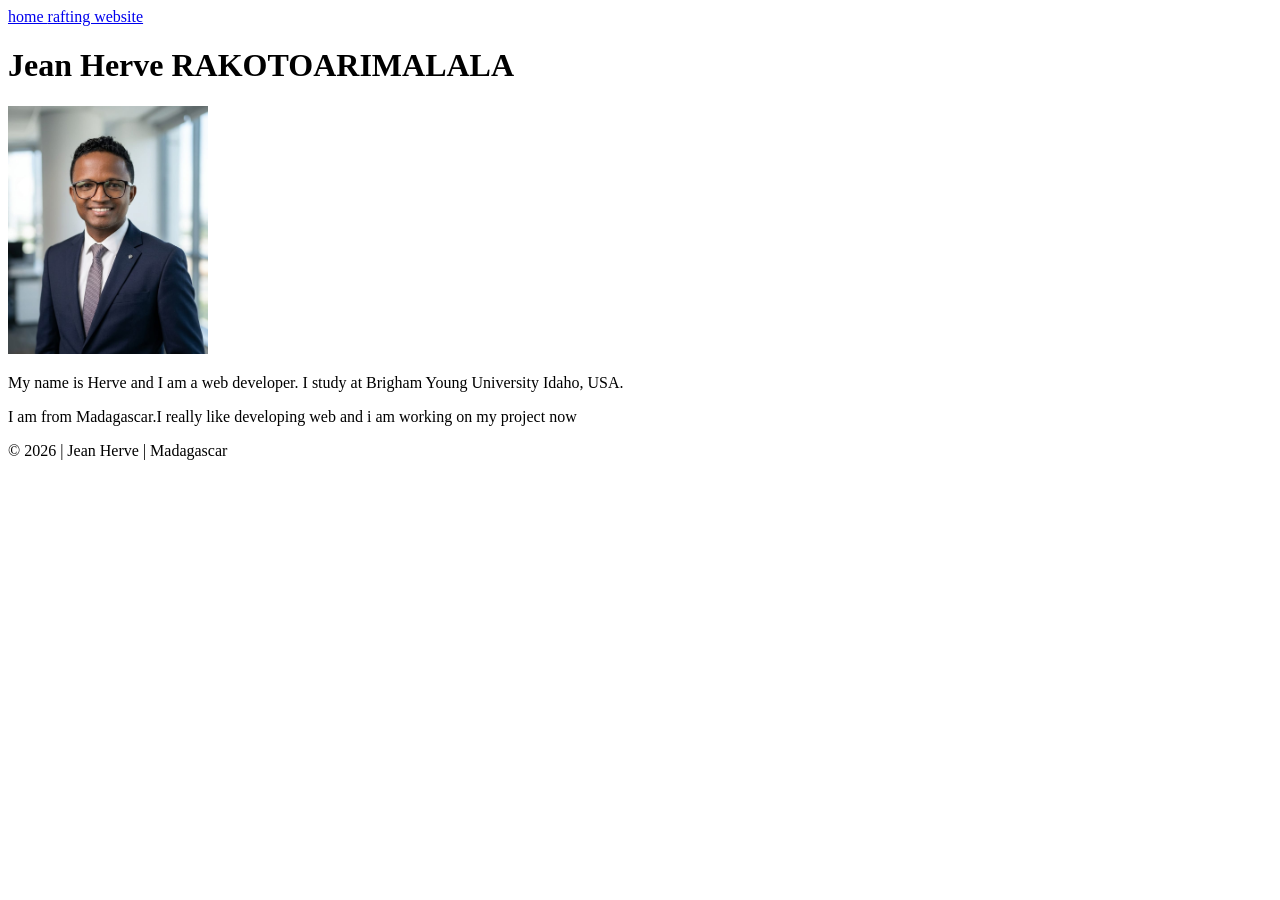
==== index.html @ 651cb6c2 "update home page" ====
<!DOCTYPE html>
<html lang="en">

<head>
    <meta charset="UTF-8">
    <meta name="viewport" content="width=device-width, initial-scale=1.0">
    <title> Jean Herve RAKOTOARIMALALA | WDD 130 </title>
</head>

<header>
    <nav>
        <a href="#">home </a>
        <a href="wwr/">rafting website </a>
    </nav>
</header>
<main>
    <h1> Jean Herve RAKOTOARIMALALA </h1>
    <img src="images/herve profile picture.jpg" alt="Jean herve profile picture" width="200">
    <p> My
        name is Herve and I am a web developer.
        I study at Brigham Young University Idaho,
        USA.</p>
    <p>I am from Madagascar.I really like developing web and i am working on my project now
    </p>
</main>
<footer> &copy; 2026 | Jean Herve | Madagascar </footer>
</body>

</html>
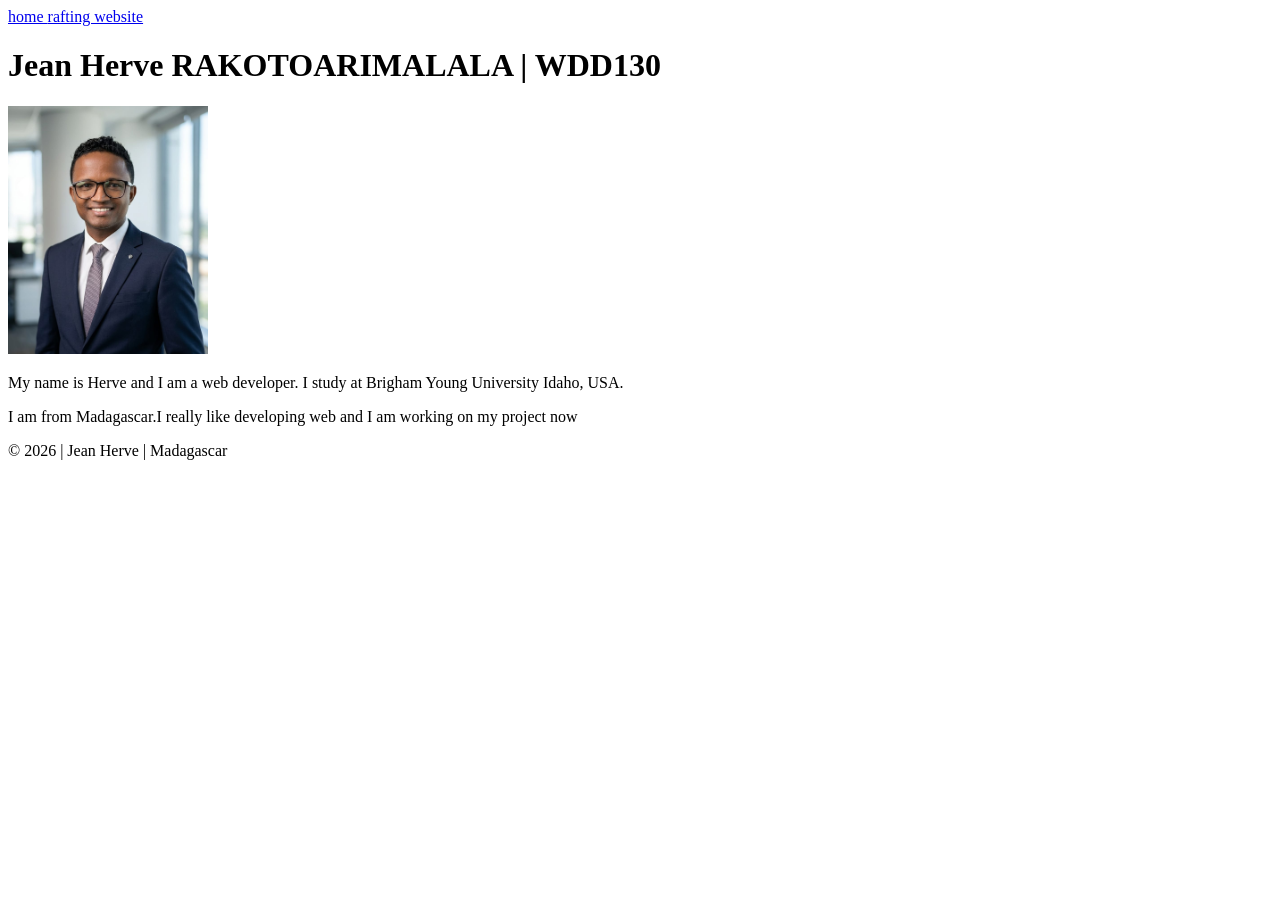
==== commit 677fee9c: "update home page" ====
--- a/index.html
+++ b/index.html
@@ -7,23 +7,25 @@
     <title> Jean Herve RAKOTOARIMALALA | WDD 130 </title>
 </head>
 
-<header>
-    <nav>
-        <a href="#">home </a>
-        <a href="wwr/">rafting website </a>
-    </nav>
-</header>
-<main>
-    <h1> Jean Herve RAKOTOARIMALALA </h1>
-    <img src="images/herve profile picture.jpg" alt="Jean herve profile picture" width="200">
-    <p> My
-        name is Herve and I am a web developer.
-        I study at Brigham Young University Idaho,
-        USA.</p>
-    <p>I am from Madagascar.I really like developing web and i am working on my project now
-    </p>
-</main>
-<footer> &copy; 2026 | Jean Herve | Madagascar </footer>
+<body>
+    <header>
+        <nav>
+            <a href="#">home </a>
+            <a href="wwr/">rafting website </a>
+        </nav>
+    </header>
+    <main>
+        <h1> Jean Herve RAKOTOARIMALALA | WDD130 </h1>
+        <img src="images/herve profile.jpg" alt="Jean herve profile picture" width="200">
+        <p> My name is Herve and I am a web developer.
+            I study at Brigham Young University Idaho,
+            USA.</p>
+        <p>I am from Madagascar.I really like developing web and I am working on my project now
+        </p>
+    </main>
+    <footer>
+        <p> &copy; 2026 | Jean Herve | Madagascar </p>
+    </footer>
 </body>
 
 </html>
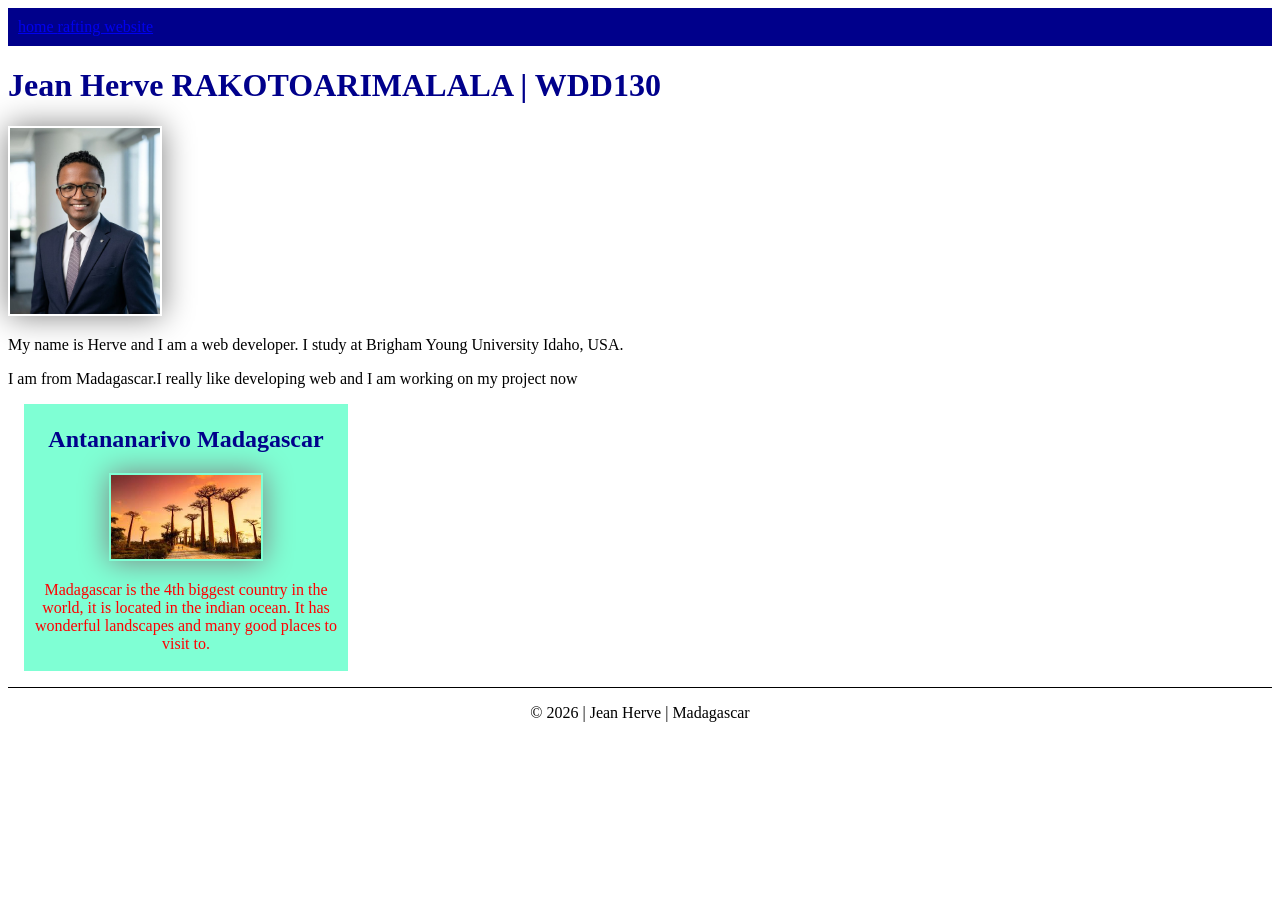
==== commit f6db640e: "enhanced home page" ====
--- a/index.html
+++ b/index.html
@@ -5,6 +5,9 @@
     <meta charset="UTF-8">
     <meta name="viewport" content="width=device-width, initial-scale=1.0">
     <title> Jean Herve RAKOTOARIMALALA | WDD 130 </title>
+    <meta name="description" content=" Jean Herve's webpage for learning and sharing">
+    <meta name="author" content="Jean Herve">
+    <link rel="stylesheet" href="styles/styles.css">
 </head>
 
 <body>
@@ -16,12 +19,21 @@
     </header>
     <main>
         <h1> Jean Herve RAKOTOARIMALALA | WDD130 </h1>
-        <img src="images/herve profile.jpg" alt="Jean herve profile picture" width="200">
+        <img src="images/herve_profile.jpg" alt="Jean herve profile picture" width="200">
         <p> My name is Herve and I am a web developer.
             I study at Brigham Young University Idaho,
             USA.</p>
         <p>I am from Madagascar.I really like developing web and I am working on my project now
         </p>
+        <aside>
+            <h1> Antananarivo Madagascar </h1>
+            <img src="images/téléchargement.jpg" alt="alle de baobab Madagascar">
+            <p> Madagascar is the 4th biggest country in the world, it is located in the indian
+                ocean.
+                It has wonderful landscapes and many good places to visit to.
+            </p>
+
+        </aside>
     </main>
     <footer>
         <p> &copy; 2026 | Jean Herve | Madagascar </p>
--- a/styles/styles.css
+++ b/styles/styles.css
@@ -0,0 +1,69 @@
+nav {
+    background-color: darkblue;
+    padding: 10px;
+
+}
+}
+
+nav a {
+    color: white;
+    display: flow-root;
+    padding: 20px;
+}
+
+h1 {
+    color: darkblue;
+}
+
+img {
+    width: 150;
+    height: auto;
+    border: 1px solid block;
+    padding: 2px;
+    box-shadow: 0 0 30px gray;
+}
+
+p {
+    padding: 10px;
+}
+
+main {
+    max-width: 840px;
+}
+
+aside {
+    width: 20rem;
+    margin: 1rem;
+    border: 1px solid rgb(25, 145, 15 / 0.5);
+    /* 1 */
+    padding: 2px;
+    background-color: aquamarine;
+    color: red;
+    text-align: center;
+}
+
+aside img {
+    width: 200px;
+    height: auto;
+}
+
+main img {
+    width: 150px;
+    height: auto;
+    border: 2px solid blocks;
+    padding: 2px;
+}
+
+p {
+    padding: 0;
+}
+
+footer {
+    margin-top: 15px;
+    border-top: 1px solid #000;
+    text-align: center;
+}
+
+p {
+    padding: 0;
+}
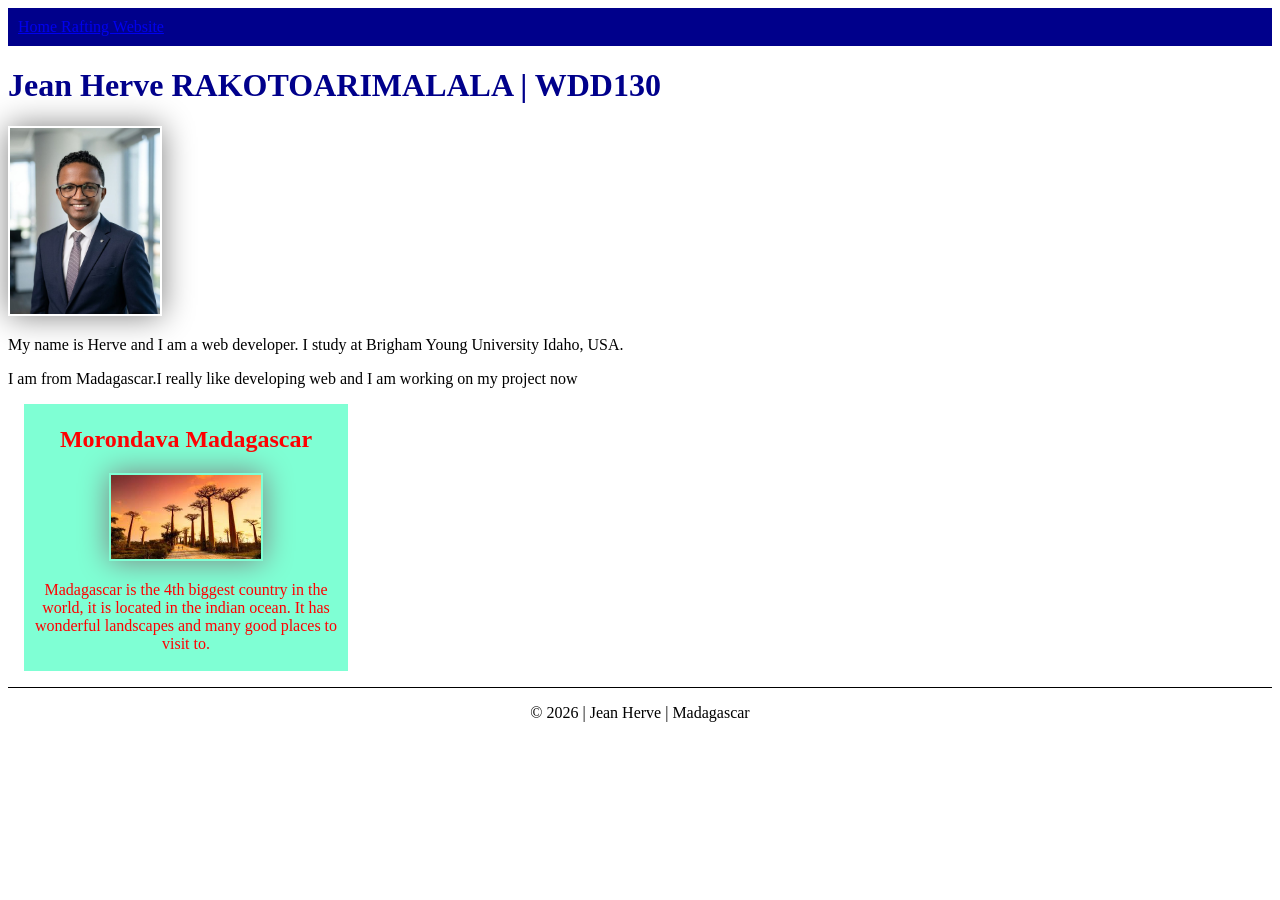
==== commit e8043395: "update enhanced HP" ====
--- a/index.html
+++ b/index.html
@@ -5,7 +5,8 @@
     <meta charset="UTF-8">
     <meta name="viewport" content="width=device-width, initial-scale=1.0">
     <title> Jean Herve RAKOTOARIMALALA | WDD 130 </title>
-    <meta name="description" content=" Jean Herve's webpage for learning and sharing">
+    <meta name="description"
+      content=" Jean Herve's webpage for learning and sharing. As I like teaching and learning from the others, I created this page to teach what i know about web and learn also from what the others know">
     <meta name="author" content="Jean Herve">
     <link rel="stylesheet" href="styles/styles.css">
 </head>
@@ -13,8 +14,8 @@
 <body>
     <header>
         <nav>
-            <a href="#">home </a>
-            <a href="wwr/">rafting website </a>
+            <a href="#"> Home </a>
+            <a href="wwr/"> Rafting Website </a>
         </nav>
     </header>
     <main>
@@ -26,7 +27,7 @@
         <p>I am from Madagascar.I really like developing web and I am working on my project now
         </p>
         <aside>
-            <h1> Antananarivo Madagascar </h1>
+            <h2> Morondava Madagascar </h2>
             <img src="images/téléchargement.jpg" alt="alle de baobab Madagascar">
             <p> Madagascar is the 4th biggest country in the world, it is located in the indian
                 ocean.
--- a/styles/styles.css
+++ b/styles/styles.css
@@ -7,7 +7,7 @@
 
 nav a {
     color: white;
-    display: flow-root;
+    display: block;
     padding: 20px;
 }
 
@@ -24,7 +24,7 @@
 }
 
 p {
-    padding: 10px;
+    padding: 0px;
 }
 
 main {
@@ -52,6 +52,7 @@
     height: auto;
     border: 2px solid blocks;
     padding: 2px;
+    box-shadow: 20px;
 }
 
 p {
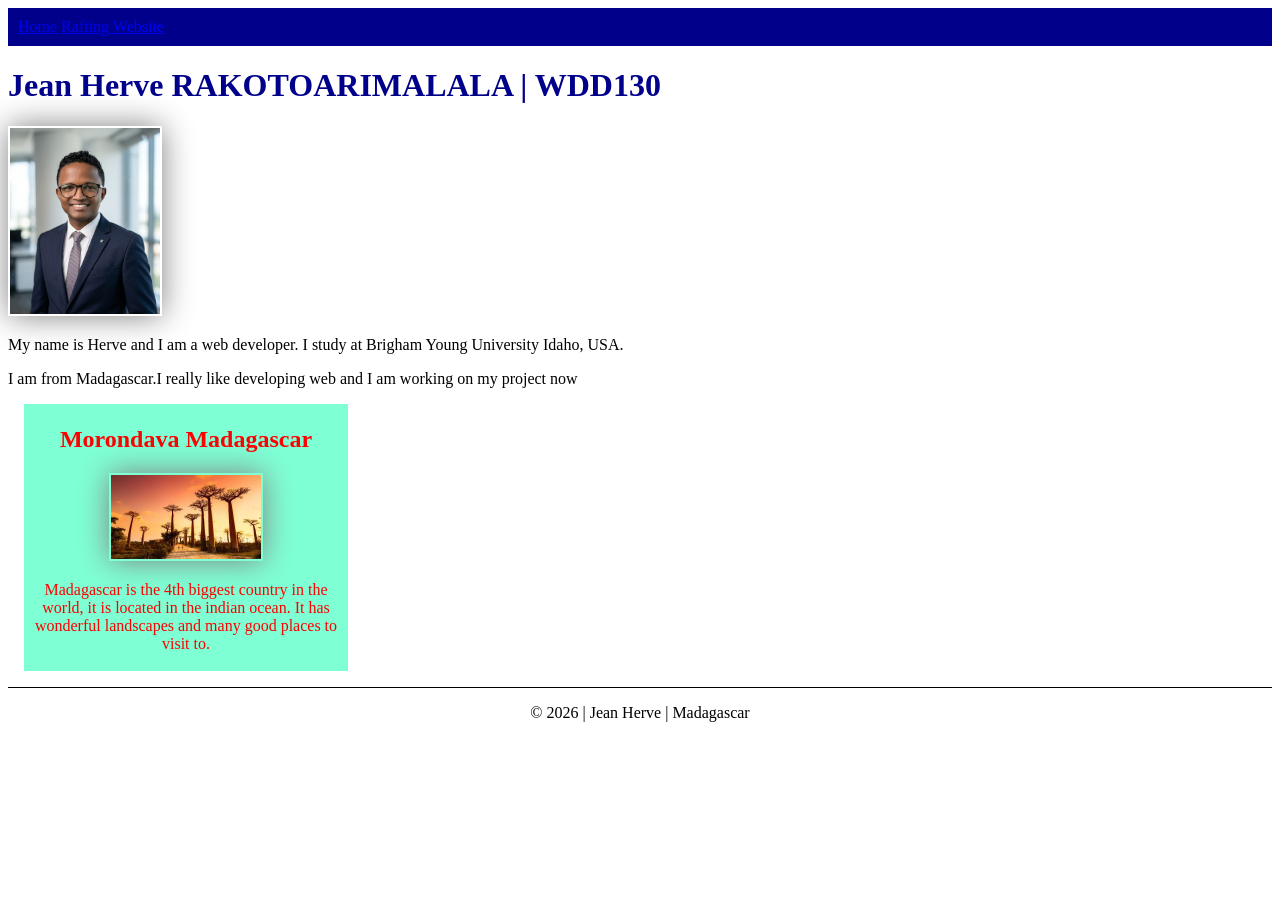
==== commit 13feebef: "up date HP2" ====
--- a/index.html
+++ b/index.html
@@ -14,8 +14,8 @@
 <body>
     <header>
         <nav>
-            <a href="#"> Home </a>
-            <a href="wwr/"> Rafting Website </a>
+            <a href="#">Home</a>
+            <a href="wwr/">Rafting Website</a>
         </nav>
     </header>
     <main>
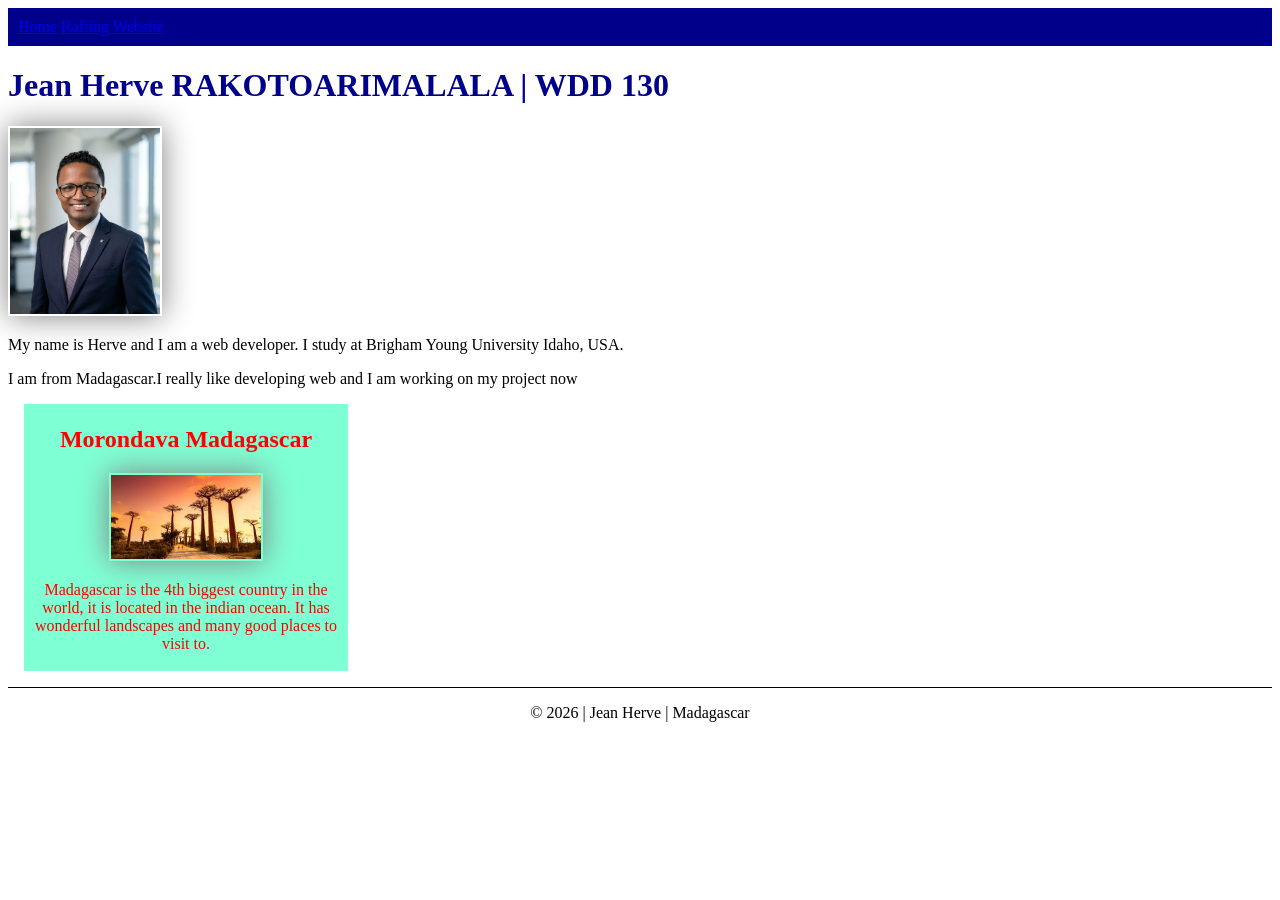
==== commit 3787bad9: "Corrected work" ====
--- a/index.html
+++ b/index.html
@@ -6,7 +6,7 @@
     <meta name="viewport" content="width=device-width, initial-scale=1.0">
     <title> Jean Herve RAKOTOARIMALALA | WDD 130 </title>
     <meta name="description"
-      content=" Jean Herve's webpage for learning and sharing. As I like teaching and learning from the others, I created this page to teach what i know about web and learn also from what the others know">
+      content=" Jean Herve's webpage for learning and sharing. As I like teaching and sharing, I created this page to share what i know about web">
     <meta name="author" content="Jean Herve">
     <link rel="stylesheet" href="styles/styles.css">
 </head>
@@ -19,8 +19,8 @@
         </nav>
     </header>
     <main>
-        <h1> Jean Herve RAKOTOARIMALALA | WDD130 </h1>
-        <img src="images/herve_profile.jpg" alt="Jean herve profile picture" width="200">
+        <h1> Jean Herve RAKOTOARIMALALA | WDD 130 </h1>
+        <img src="images/profile.jpg" alt="Jean herve profile picture" width="200">
         <p> My name is Herve and I am a web developer.
             I study at Brigham Young University Idaho,
             USA.</p>
@@ -28,7 +28,7 @@
         </p>
         <aside>
             <h2> Morondava Madagascar </h2>
-            <img src="images/téléchargement.jpg" alt="alle de baobab Madagascar">
+            <img src="images/allebaobab.jpg" alt="alle de baobab Madagascar">
             <p> Madagascar is the 4th biggest country in the world, it is located in the indian
                 ocean.
                 It has wonderful landscapes and many good places to visit to.
